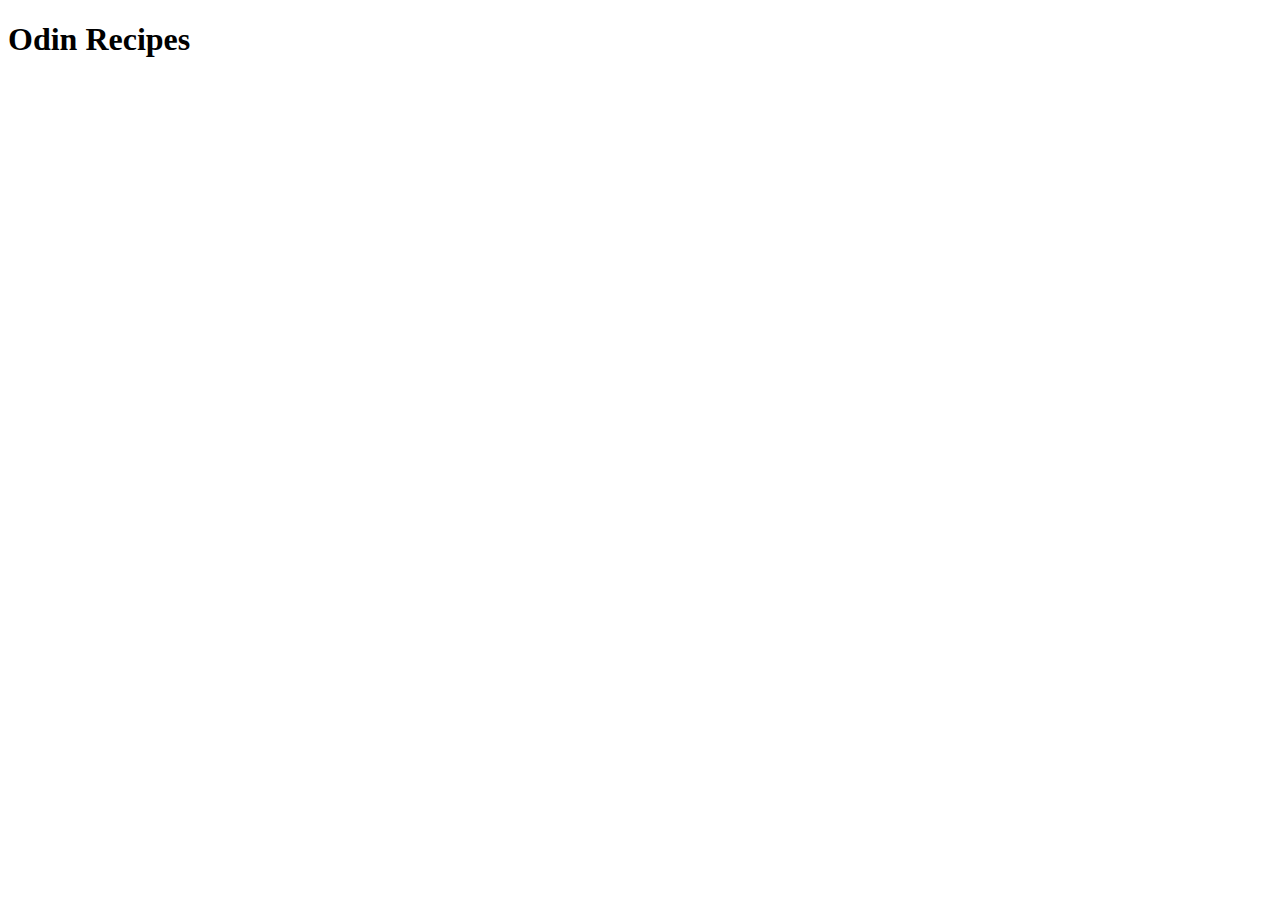
==== index.html @ b4714fec "Setting up the HTML boilerplate" ====
<!DOCTYPE html>
<html lang="en">
<head>
    <meta charset="UTF-8">
    <meta http-equiv="X-UA-Compatible" content="IE=edge">
    <meta name="viewport" content="width=device-width, initial-scale=1.0">
    <title>Document</title>
</head>
<body>
    <h1>Odin Recipes</h1>
</body>
</html>
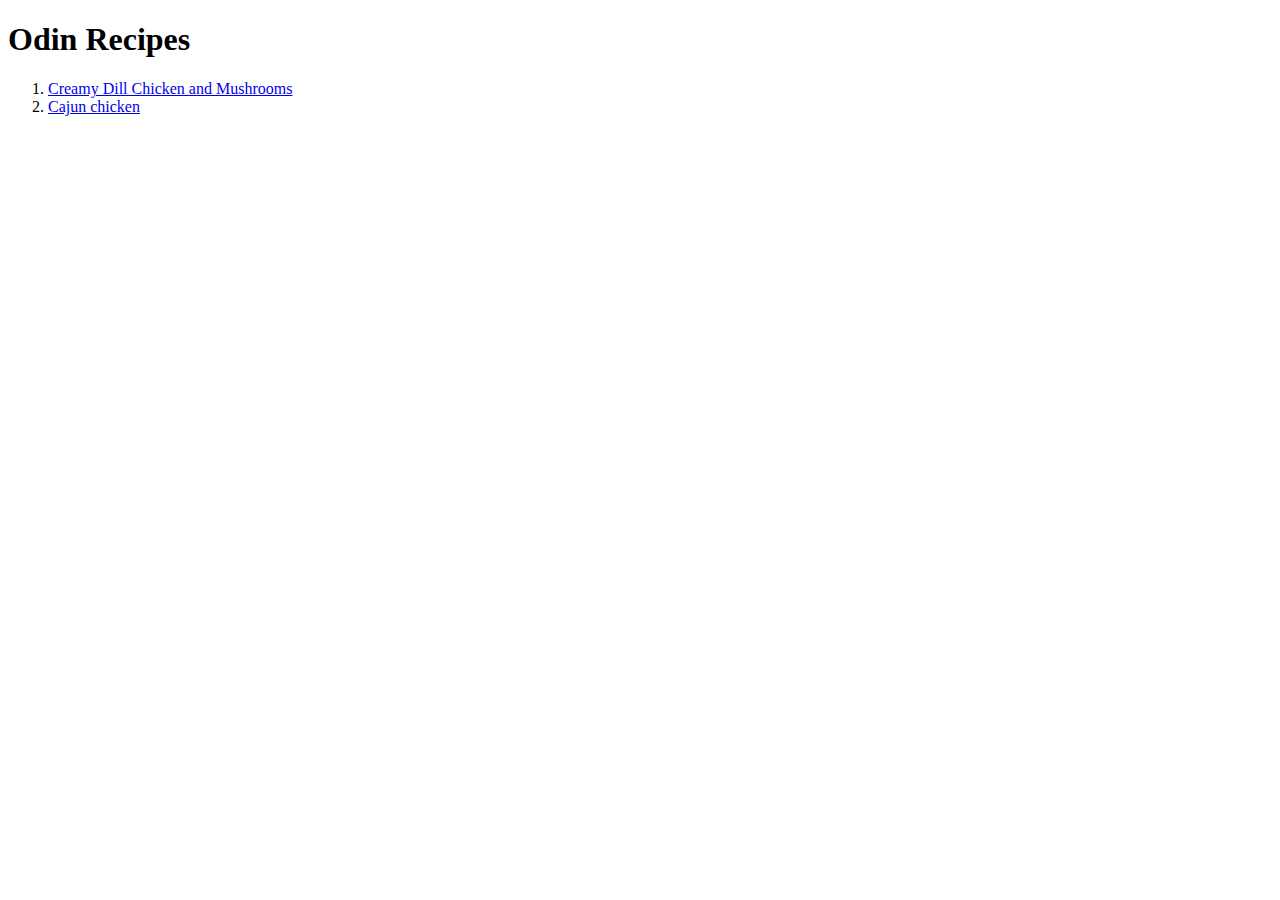
==== commit 77bbd9e9: "Added the second recipe" ====
--- a/index.html
+++ b/index.html
@@ -8,5 +8,9 @@
 </head>
 <body>
     <h1>Odin Recipes</h1>
+    <ol>
+        <li><a href="./recipes/chicken-mushrooms.html">Creamy Dill Chicken and Mushrooms</a></li>
+        <li><a href="./recipes/cajun-chicken.html">Cajun chicken</a></li>
+    </ol>
 </body>
 </html>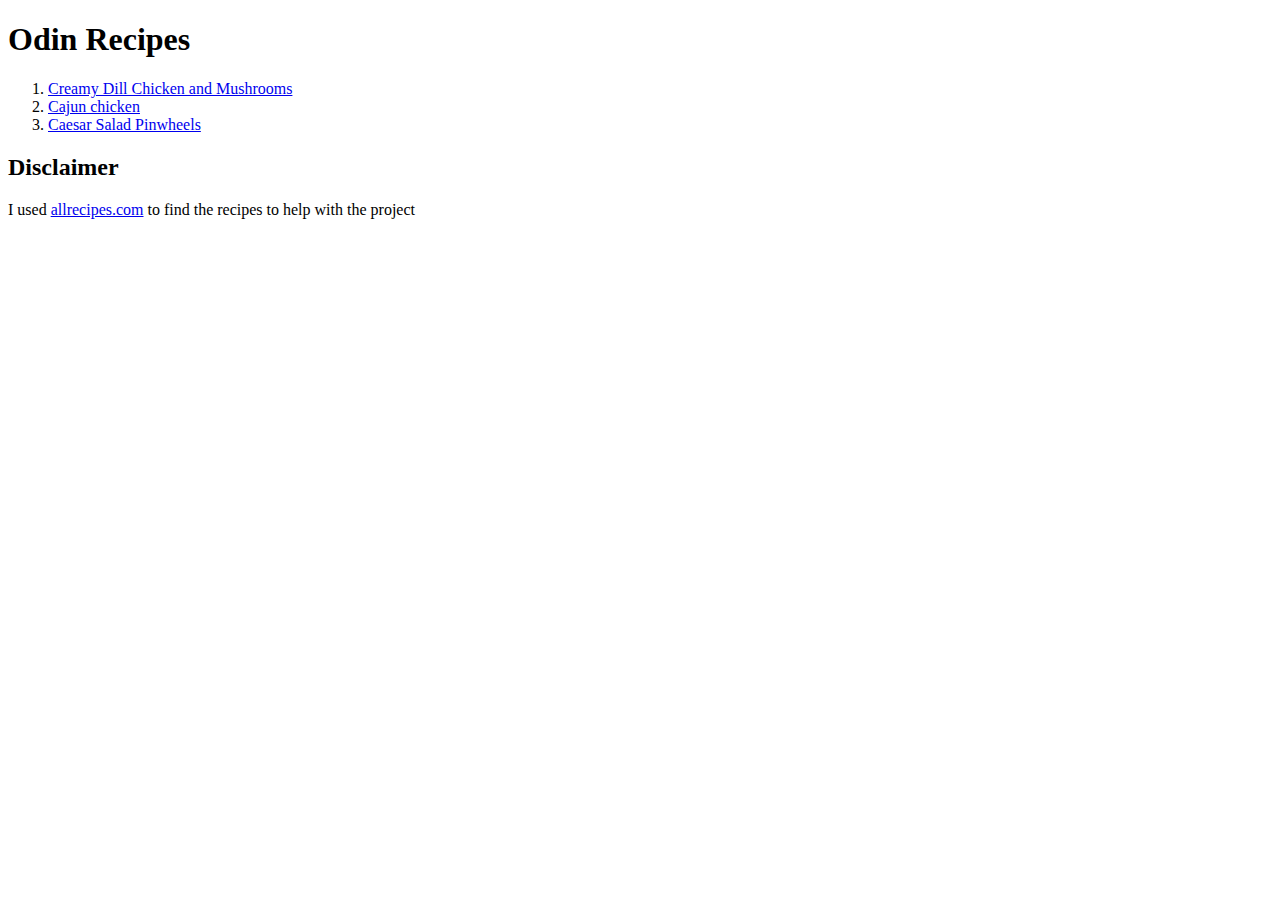
==== commit 7a9629eb: "Completed the Odin Recipe HTML practice project." ====
--- a/index.html
+++ b/index.html
@@ -11,6 +11,9 @@
     <ol>
         <li><a href="./recipes/chicken-mushrooms.html">Creamy Dill Chicken and Mushrooms</a></li>
         <li><a href="./recipes/cajun-chicken.html">Cajun chicken</a></li>
-    </ol>
+        <li><a href="./recipes/ceasar-pinwheels.html">Caesar Salad Pinwheels</a></li>
+    </ol> 
+    <h2>Disclaimer</h2>
+     <p>I used <a href="https://www.allrecipes.com/">allrecipes.com</a> to find the recipes to help with the project</p>
 </body>
 </html>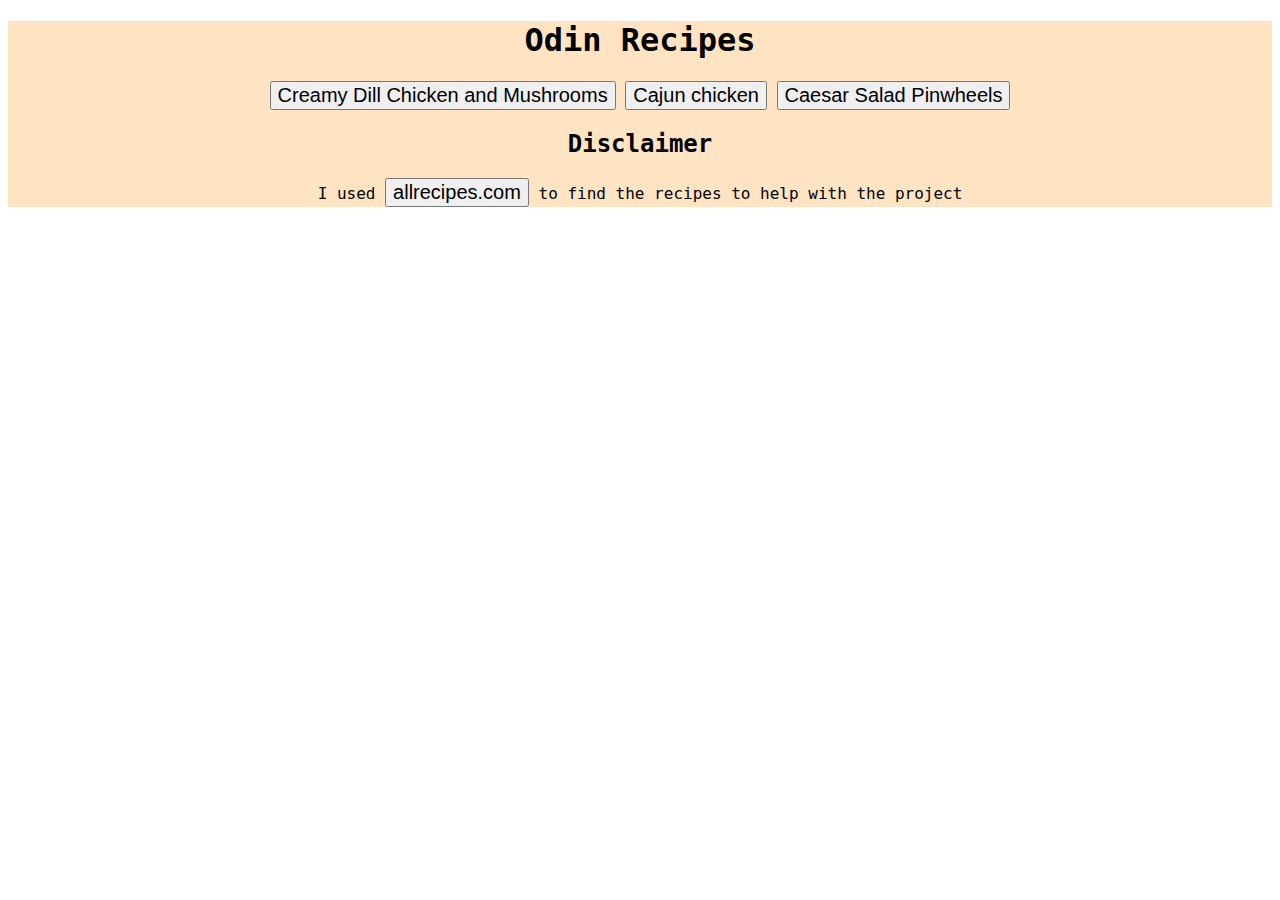
==== commit f13033bd: "Added css and some basic style" ====
--- a/index.html
+++ b/index.html
@@ -1,19 +1,23 @@
 <!DOCTYPE html>
 <html lang="en">
 <head>
+    <link rel="stylesheet" href="styles.css">
     <meta charset="UTF-8">
     <meta http-equiv="X-UA-Compatible" content="IE=edge">
     <meta name="viewport" content="width=device-width, initial-scale=1.0">
     <title>Document</title>
 </head>
 <body>
+    <div class="div-main">
     <h1>Odin Recipes</h1>
-    <ol>
-        <li><a href="./recipes/chicken-mushrooms.html">Creamy Dill Chicken and Mushrooms</a></li>
-        <li><a href="./recipes/cajun-chicken.html">Cajun chicken</a></li>
-        <li><a href="./recipes/ceasar-pinwheels.html">Caesar Salad Pinwheels</a></li>
-    </ol> 
+    
+        <button><a href="./recipes/chicken-mushrooms.html">Creamy Dill Chicken and Mushrooms</a></button>
+        <button><a href="./recipes/cajun-chicken.html">Cajun chicken</a></button>
+        <button><a href="./recipes/ceasar-pinwheels.html">Caesar Salad Pinwheels</a></button>
+    
     <h2>Disclaimer</h2>
-     <p>I used <a href="https://www.allrecipes.com/">allrecipes.com</a> to find the recipes to help with the project</p>
+     <p>I used <button><a href="https://www.allrecipes.com/">allrecipes.com</a></button> to find the recipes to help with the project</p>
+    </div>
+    
 </body>
 </html>--- a/styles.css
+++ b/styles.css
@@ -0,0 +1,23 @@
+.div-main {
+    background-color: bisque;
+    width: auto;
+    height: auto;
+    text-align: center;
+    list-style-position: inside;
+    font-family: 'Monospace', 'sans-serif';
+    list-style: circle;
+}
+
+a {
+    font-size: 20px;
+}
+
+a:link, a:visited {
+    text-decoration: none;
+    color: black;
+}
+
+button:hover {
+    background-color: lightgreen;
+}
+
